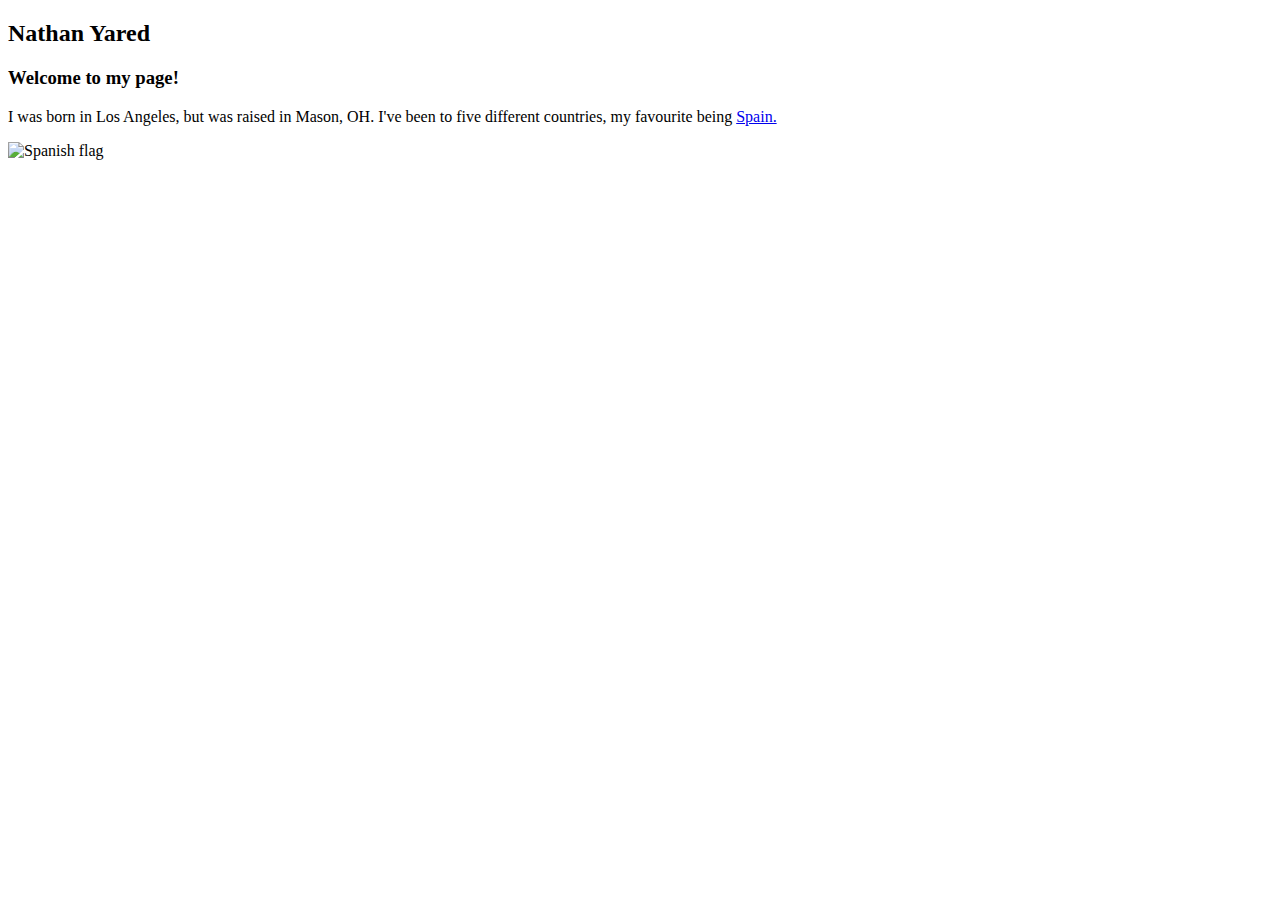
==== index.html @ a9852065 "Add files via upload" ====
<!DOCTYPE html>
<html>
<title>Nathan Yared</title>
<head>
  <h2>Nathan Yared</h2>
  <h3>Welcome to my page!</h3>
</head>

<body>
  <p>I was born in Los Angeles, but was raised in Mason, OH. I've been to five different countries, my favourite being <a href="https://en.wikipedia.org/wiki/Spain">Spain.</a></p>
  <img alt="Spanish flag" src="https://stuffedeyes.files.wordpress.com/2018/06/spain-2906824_960_720.png">
</body>
</html>
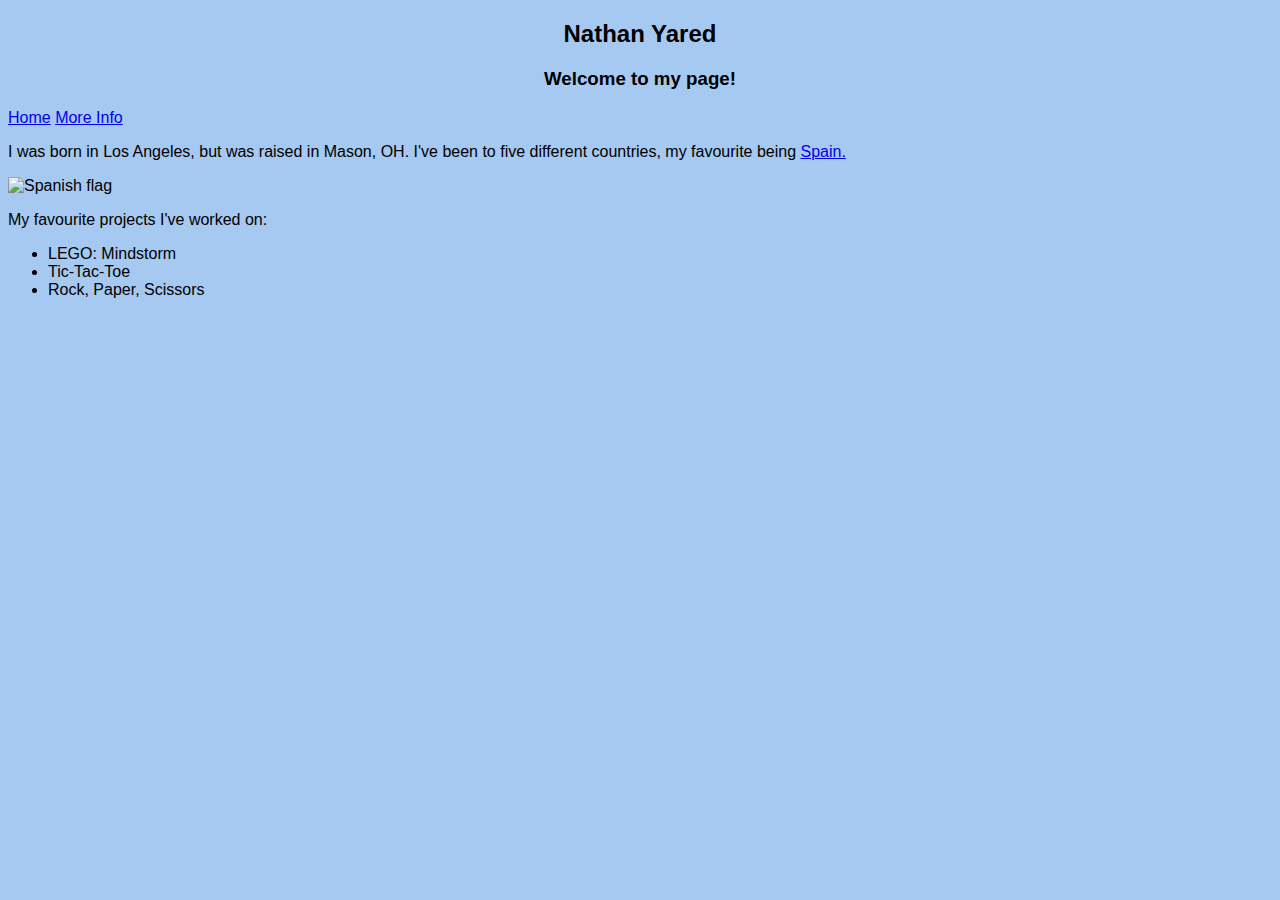
==== commit 0ebb943e: "Add files via upload" ====
--- a/index.html
+++ b/index.html
@@ -1,13 +1,33 @@
 <!DOCTYPE html>
 <html>
-<title>Nathan Yared</title>
 <head>
-  <h2>Nathan Yared</h2>
-  <h3>Welcome to my page!</h3>
+    <title>Nathan Yared</title>
 </head>
 
 <body>
-  <p>I was born in Los Angeles, but was raised in Mason, OH. I've been to five different countries, my favourite being <a href="https://en.wikipedia.org/wiki/Spain">Spain.</a></p>
-  <img alt="Spanish flag" src="https://stuffedeyes.files.wordpress.com/2018/06/spain-2906824_960_720.png">
+    <h2>Nathan Yared</h2>
+    <h3>Welcome to my page!</h3>
+    <nav>
+        <a href="index.html">Home</a>
+        <a href="mInfo.html">More Info</a>
+    </nav>
+    <p>I was born in Los Angeles, but was raised in Mason, OH. I've been to five different countries, my favourite being <a href="https://en.wikipedia.org/wiki/Spain">Spain.</a></p>
+    <img alt="Spanish flag" src="https://stuffedeyes.files.wordpress.com/2018/06/spain-2906824_960_720.png" width="400" height="300">
+    <p>My favourite projects I've worked on:</p>
+    <ul>
+        <li>LEGO: Mindstorm</li>
+        <li>Tic-Tac-Toe</li>
+        <li>Rock, Paper, Scissors</li>
+    </ul>
 </body>
+<style type="text/css">
+    * {
+        background-color: #A5C9F0;
+        font-family: sans-serif;
+    }
+
+    h2, h3 {
+        text-align: center;
+    }
+</style>
 </html>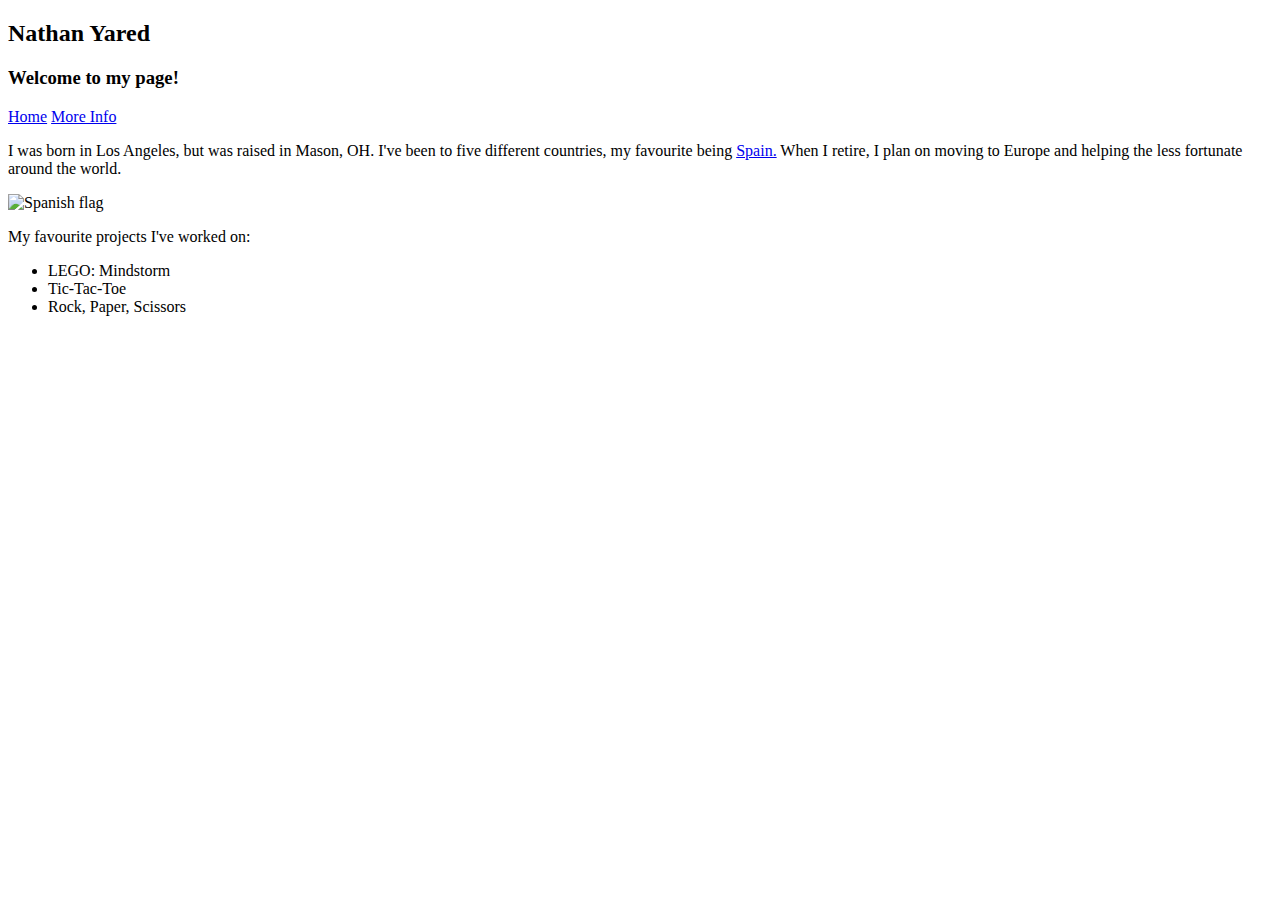
==== commit 2a254f7e: "Add files via upload" ====
--- a/index.html
+++ b/index.html
@@ -2,6 +2,8 @@
 <html>
 <head>
     <title>Nathan Yared</title>
+    <link rel="stylesheet" type="text/css"
+          href="css/main.css" />
 </head>
 
 <body>
@@ -11,23 +13,13 @@
         <a href="index.html">Home</a>
         <a href="mInfo.html">More Info</a>
     </nav>
-    <p>I was born in Los Angeles, but was raised in Mason, OH. I've been to five different countries, my favourite being <a href="https://en.wikipedia.org/wiki/Spain">Spain.</a></p>
+    <p>I was born in Los Angeles, but was raised in Mason, OH. I've been to five different countries, my favourite being <a href="https://en.wikipedia.org/wiki/Spain">Spain.</a> When I retire, I plan on moving to Europe and helping the less fortunate around the world.</p>
     <img alt="Spanish flag" src="https://stuffedeyes.files.wordpress.com/2018/06/spain-2906824_960_720.png" width="400" height="300">
-    <p>My favourite projects I've worked on:</p>
+    <p id="fav">My favourite projects I've worked on:</p>
     <ul>
         <li>LEGO: Mindstorm</li>
         <li>Tic-Tac-Toe</li>
         <li>Rock, Paper, Scissors</li>
     </ul>
 </body>
-<style type="text/css">
-    * {
-        background-color: #A5C9F0;
-        font-family: sans-serif;
-    }
-
-    h2, h3 {
-        text-align: center;
-    }
-</style>
 </html>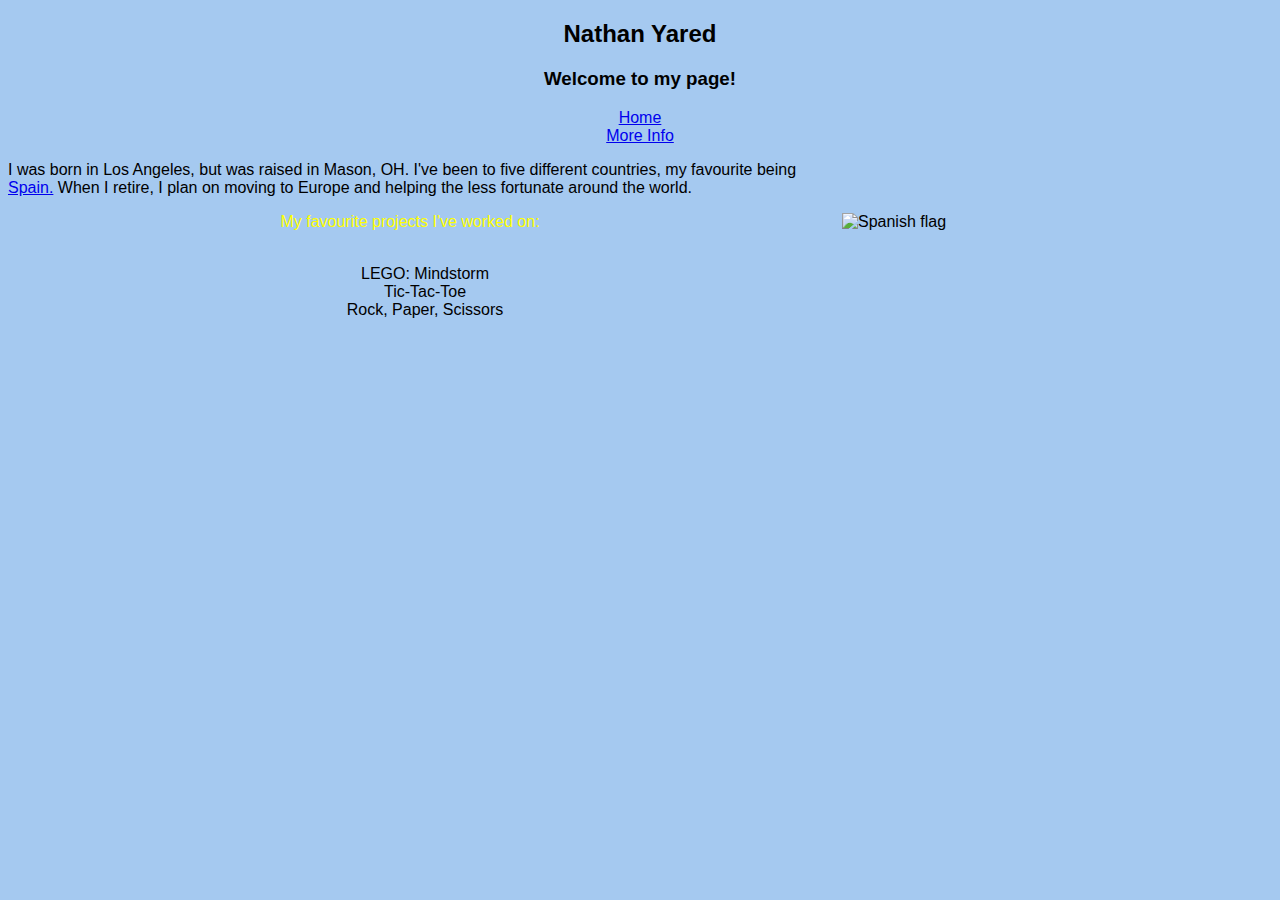
==== commit 0e84b762: "Add files via upload" ====
--- a/index.html
+++ b/index.html
@@ -3,7 +3,7 @@
 <head>
     <title>Nathan Yared</title>
     <link rel="stylesheet" type="text/css"
-          href="css/main.css" />
+          href="main.css" />
 </head>
 
 <body>
@@ -14,7 +14,7 @@
         <a href="mInfo.html">More Info</a>
     </nav>
     <p>I was born in Los Angeles, but was raised in Mason, OH. I've been to five different countries, my favourite being <a href="https://en.wikipedia.org/wiki/Spain">Spain.</a> When I retire, I plan on moving to Europe and helping the less fortunate around the world.</p>
-    <img alt="Spanish flag" src="https://stuffedeyes.files.wordpress.com/2018/06/spain-2906824_960_720.png" width="400" height="300">
+    <img id="sFlag" alt="Spanish flag" src="https://stuffedeyes.files.wordpress.com/2018/06/spain-2906824_960_720.png" width="430" height="300">
     <p id="fav">My favourite projects I've worked on:</p>
     <ul>
         <li>LEGO: Mindstorm</li>
--- a/main.css
+++ b/main.css
@@ -0,0 +1,32 @@
+﻿* {
+    background-color: #A5C9F0;
+    font-family: sans-serif;
+}
+
+h1, h2, h3 {
+    text-align: center;
+}
+
+#fav {
+    color: yellow;
+    text-align: center;
+}
+
+p {
+    margin-right: 460px;
+}
+
+ul {
+    display: inline;
+    text-align: center;
+}
+
+img {
+    position: relative;
+    float: right;
+}
+
+nav a{
+    display: block;
+    text-align: center;
+}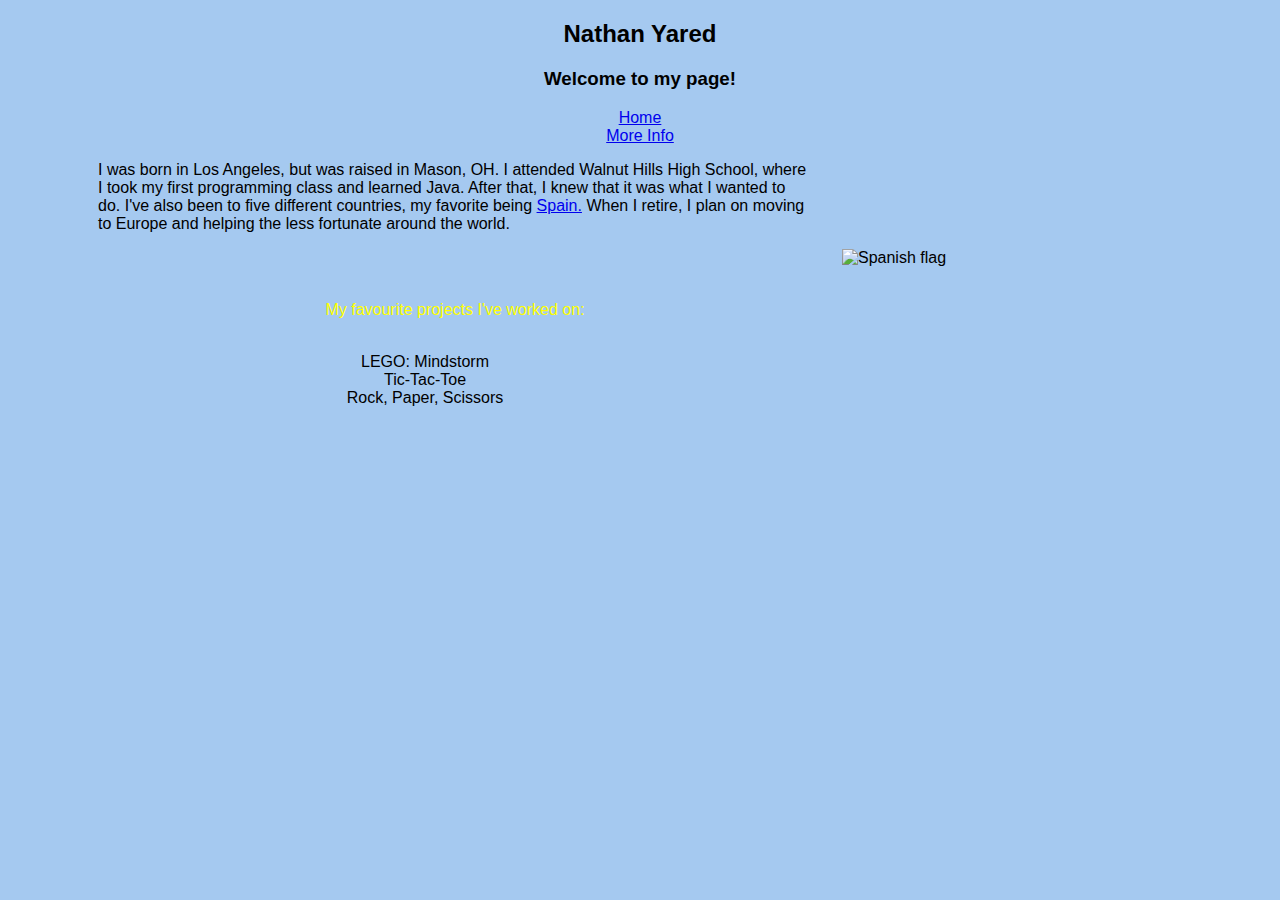
==== commit 98cfd93f: "Add files via upload" ====
--- a/index.html
+++ b/index.html
@@ -13,8 +13,10 @@
         <a href="index.html">Home</a>
         <a href="mInfo.html">More Info</a>
     </nav>
-    <p>I was born in Los Angeles, but was raised in Mason, OH. I've been to five different countries, my favourite being <a href="https://en.wikipedia.org/wiki/Spain">Spain.</a> When I retire, I plan on moving to Europe and helping the less fortunate around the world.</p>
+    <p>I was born in Los Angeles, but was raised in Mason, OH. I attended Walnut Hills High School, where I took my first programming class and learned Java. After that, I knew that it was what I wanted to do. I've also been to five different countries, my favorite being <a href="https://en.wikipedia.org/wiki/Spain">Spain.</a> When I retire, I plan on moving to Europe and helping the less fortunate around the world.  </p>
     <img id="sFlag" alt="Spanish flag" src="https://stuffedeyes.files.wordpress.com/2018/06/spain-2906824_960_720.png" width="430" height="300">
+    <br />
+    <br />
     <p id="fav">My favourite projects I've worked on:</p>
     <ul>
         <li>LEGO: Mindstorm</li>
--- a/main.css
+++ b/main.css
@@ -14,6 +14,7 @@
 
 p {
     margin-right: 460px;
+    margin-left: 90px;
 }
 
 ul {
